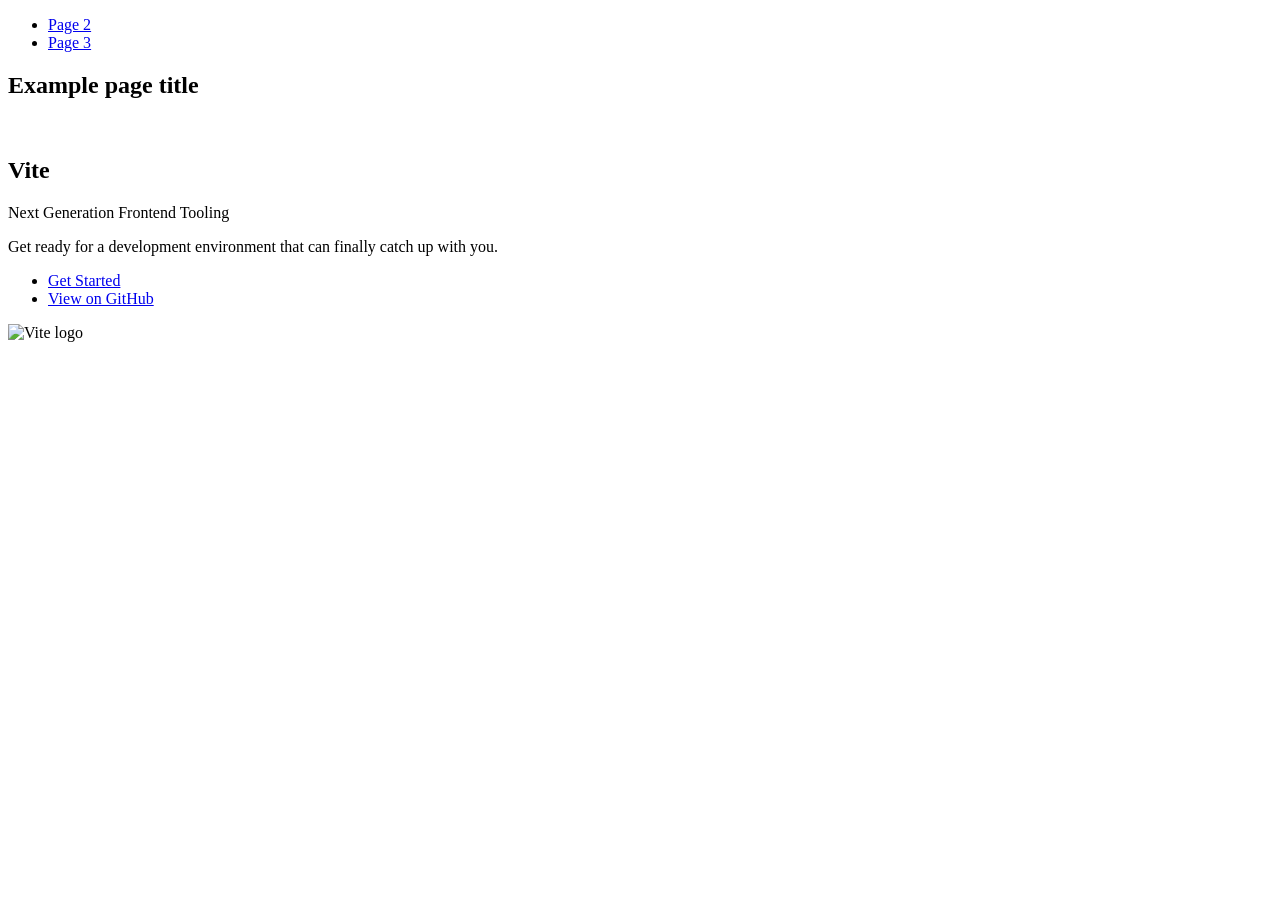
==== index.html @ be6c3cad "Deploying to gh-pages from @ maks-frontend/goit-js-hw-12@e32e631083872d749eec6d2f562a863a3dc758cf 🚀" ====
<!DOCTYPE html>
<html lang="en">
  <head>
    <meta charset="UTF-8" />
    <link rel="icon" type="image/svg+xml" href="/goit-js-hw-12/favicon.svg" />
    <meta name="viewport" content="width=device-width, initial-scale=1.0" />
    <title>Vanilla App Template</title>
    
    <script type="module" crossorigin src="/goit-js-hw-12/commonHelpers.js"></script>
    <link rel="stylesheet" href="/goit-js-hw-12/assets/index-10c40100.css">
  </head>
  <body>
    <header class="header">
  <nav class="nav">
    <ul class="nav-list">
      <li class="nav-item">
        <a href="./page-2.html" class="nav-link">Page 2</a>
      </li>

      <li class="nav-item">
        <a href="./page-3.html" class="nav-link">Page 3</a>
      </li>
    </ul>
  </nav>
</header>


    <section>
      <h1>Example page title</h1>
      <!-- Path to images as from index.html file -->
      <img src="/goit-js-hw-12/assets/javascript-8dac5379.svg" alt="" />
    </section>

    <!-- Loads the specified .html file -->
    <section class="vite-promo">
  <div class="container">
    <div class="wrapper">
      <h2 class="title">
        <span class="gradient">Vite</span>
      </h2>
      <p class="text">Next Generation Frontend Tooling</p>
      <p class="tagline">
        Get ready for a development environment that can finally catch up with
        you.
      </p>

      <ul class="actions">
        <li class="action">
          <a
            class="link"
            href="https://vitejs.dev/guide/"
            target="_blank"
            rel="noopener noreferrer"
            >Get Started</a
          >
        </li>
        <li class="action">
          <a
            class="link"
            href="https://github.com/vitejs/vite"
            target="_blank"
            rel="noopener noreferrer"
            >View on GitHub</a
          >
        </li>
      </ul>
    </div>

    <div class="thumb">
      <!-- Path to images as from index.html file -->
      <img
        class="pic"
        src="/goit-js-hw-12/assets/vite-logo-51249ca9.png"
        alt="Vite logo"
        width="640"
        height="640"
      />
    </div>
  </div>
</section>


    
  </body>
</html>
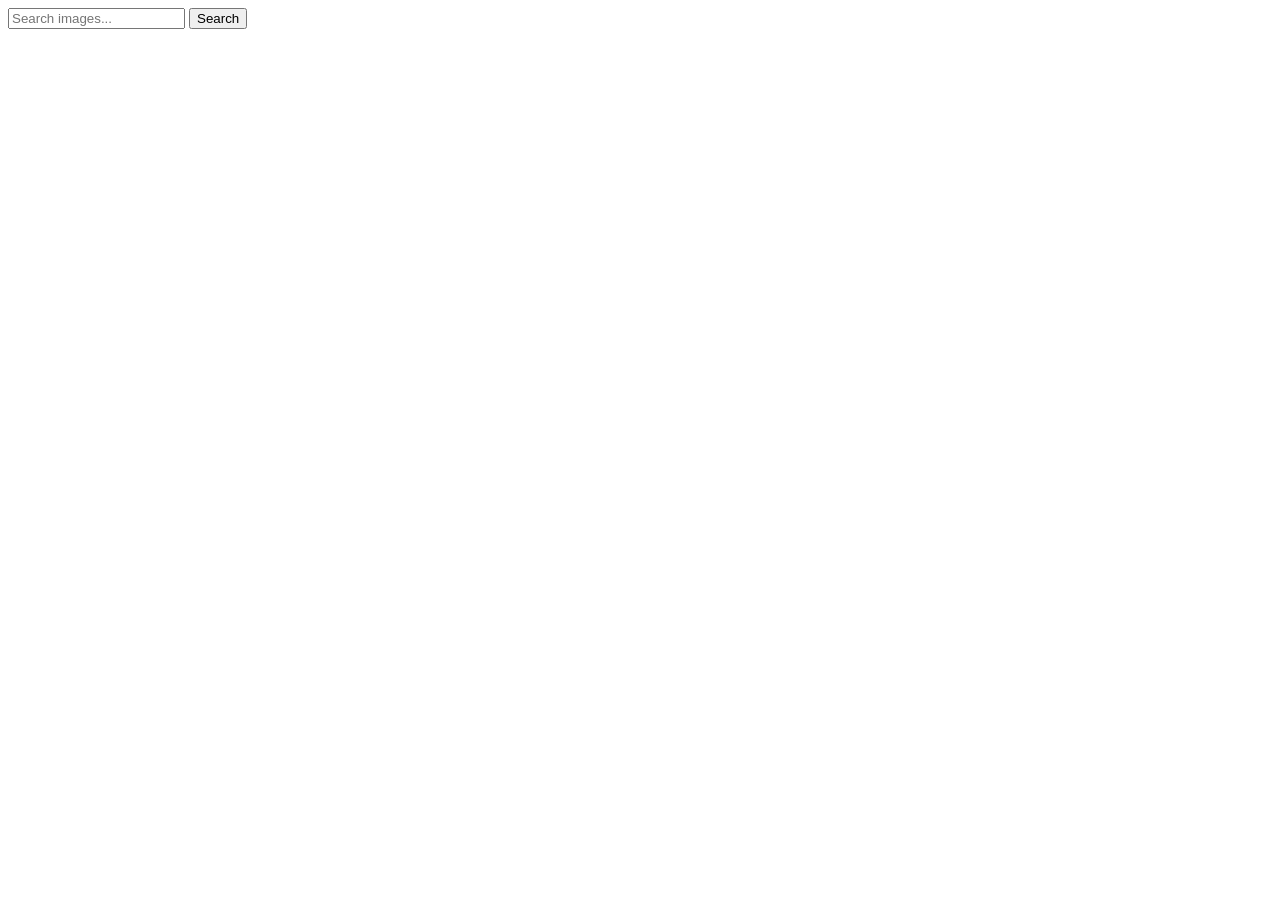
==== commit 3419d106: "Deploying to gh-pages from @ maks-frontend/goit-js-hw-12@df6ebd777d6935891fc554d3ef0c323f784bd0ff 🚀" ====
--- a/index.html
+++ b/index.html
@@ -2,84 +2,32 @@
 <html lang="en">
   <head>
     <meta charset="UTF-8" />
-    <link rel="icon" type="image/svg+xml" href="/goit-js-hw-12/favicon.svg" />
     <meta name="viewport" content="width=device-width, initial-scale=1.0" />
-    <title>Vanilla App Template</title>
+    <title>Homework</title>
+    <link rel="preconnect" href="https://fonts.googleapis.com" />
+    <link rel="preconnect" href="https://fonts.gstatic.com" crossorigin />
+    <link
+      href="https://fonts.googleapis.com/css2?family=Montserrat:ital,wght@0,100..900;1,100..900&display=swap"
+      rel="stylesheet"
+    />
     
     <script type="module" crossorigin src="/goit-js-hw-12/commonHelpers.js"></script>
-    <link rel="stylesheet" href="/goit-js-hw-12/assets/index-10c40100.css">
+    <link rel="modulepreload" crossorigin href="/goit-js-hw-12/assets/vendor-0fc460d7.js">
+    <link rel="stylesheet" href="/goit-js-hw-12/assets/vendor-4b066c51.css">
+    <link rel="stylesheet" href="/goit-js-hw-12/assets/index-b32b2499.css">
   </head>
   <body>
-    <header class="header">
-  <nav class="nav">
-    <ul class="nav-list">
-      <li class="nav-item">
-        <a href="./page-2.html" class="nav-link">Page 2</a>
-      </li>
-
-      <li class="nav-item">
-        <a href="./page-3.html" class="nav-link">Page 3</a>
-      </li>
-    </ul>
-  </nav>
-</header>
-
-
-    <section>
-      <h1>Example page title</h1>
-      <!-- Path to images as from index.html file -->
-      <img src="/goit-js-hw-12/assets/javascript-8dac5379.svg" alt="" />
-    </section>
-
-    <!-- Loads the specified .html file -->
-    <section class="vite-promo">
-  <div class="container">
-    <div class="wrapper">
-      <h2 class="title">
-        <span class="gradient">Vite</span>
-      </h2>
-      <p class="text">Next Generation Frontend Tooling</p>
-      <p class="tagline">
-        Get ready for a development environment that can finally catch up with
-        you.
-      </p>
-
-      <ul class="actions">
-        <li class="action">
-          <a
-            class="link"
-            href="https://vitejs.dev/guide/"
-            target="_blank"
-            rel="noopener noreferrer"
-            >Get Started</a
-          >
-        </li>
-        <li class="action">
-          <a
-            class="link"
-            href="https://github.com/vitejs/vite"
-            target="_blank"
-            rel="noopener noreferrer"
-            >View on GitHub</a
-          >
-        </li>
-      </ul>
-    </div>
-
-    <div class="thumb">
-      <!-- Path to images as from index.html file -->
-      <img
-        class="pic"
-        src="/goit-js-hw-12/assets/vite-logo-51249ca9.png"
-        alt="Vite logo"
-        width="640"
-        height="640"
+    <form class="form">
+      <input
+        type="text"
+        name="search"
+        class="searchInput"
+        placeholder="Search images..."
       />
-    </div>
-  </div>
-</section>
-
-
+      <button type="submit" class="submitBtn">Search</button>
+    </form>
+    <div class="loader visually-hidden"></div>
+    <ul class="list"></ul>
     
   </body>
-</html>
+</html>
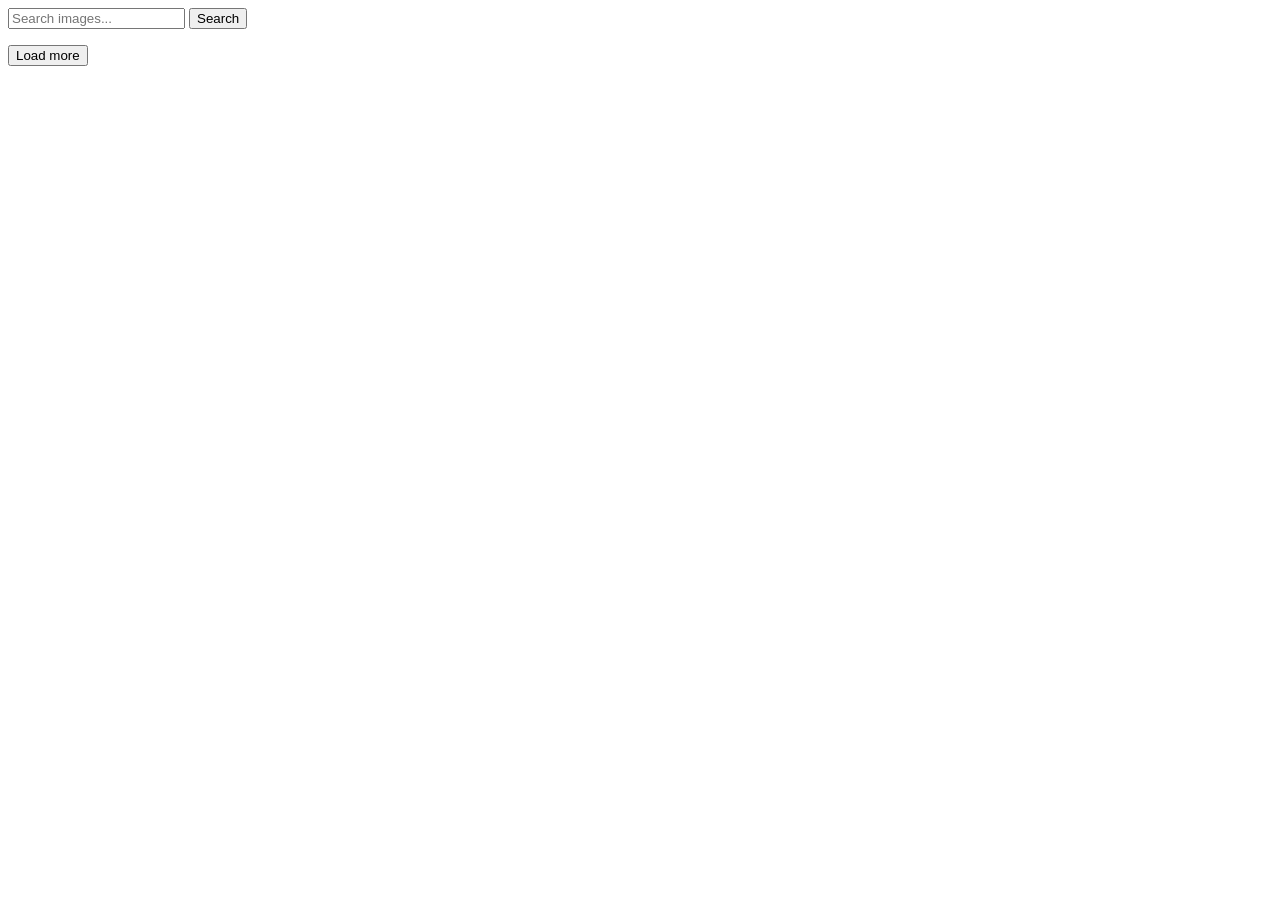
==== commit df2f53b5: "Deploying to gh-pages from @ maks-frontend/goit-js-hw-12@faadee8f9697c65db54f3cba37238103097f3690 🚀" ====
--- a/index.html
+++ b/index.html
@@ -12,9 +12,9 @@
     />
     
     <script type="module" crossorigin src="/goit-js-hw-12/commonHelpers.js"></script>
-    <link rel="modulepreload" crossorigin href="/goit-js-hw-12/assets/vendor-0fc460d7.js">
+    <link rel="modulepreload" crossorigin href="/goit-js-hw-12/assets/vendor-eded45c0.js">
     <link rel="stylesheet" href="/goit-js-hw-12/assets/vendor-4b066c51.css">
-    <link rel="stylesheet" href="/goit-js-hw-12/assets/index-b32b2499.css">
+    <link rel="stylesheet" href="/goit-js-hw-12/assets/index-397a919d.css">
   </head>
   <body>
     <form class="form">
@@ -28,6 +28,8 @@
     </form>
     <div class="loader visually-hidden"></div>
     <ul class="list"></ul>
+    <button type="submit" class="loadMore visually-hidden">Load more</button>
+    <div class="loader2 visually-hidden"></div>
     
   </body>
 </html>
